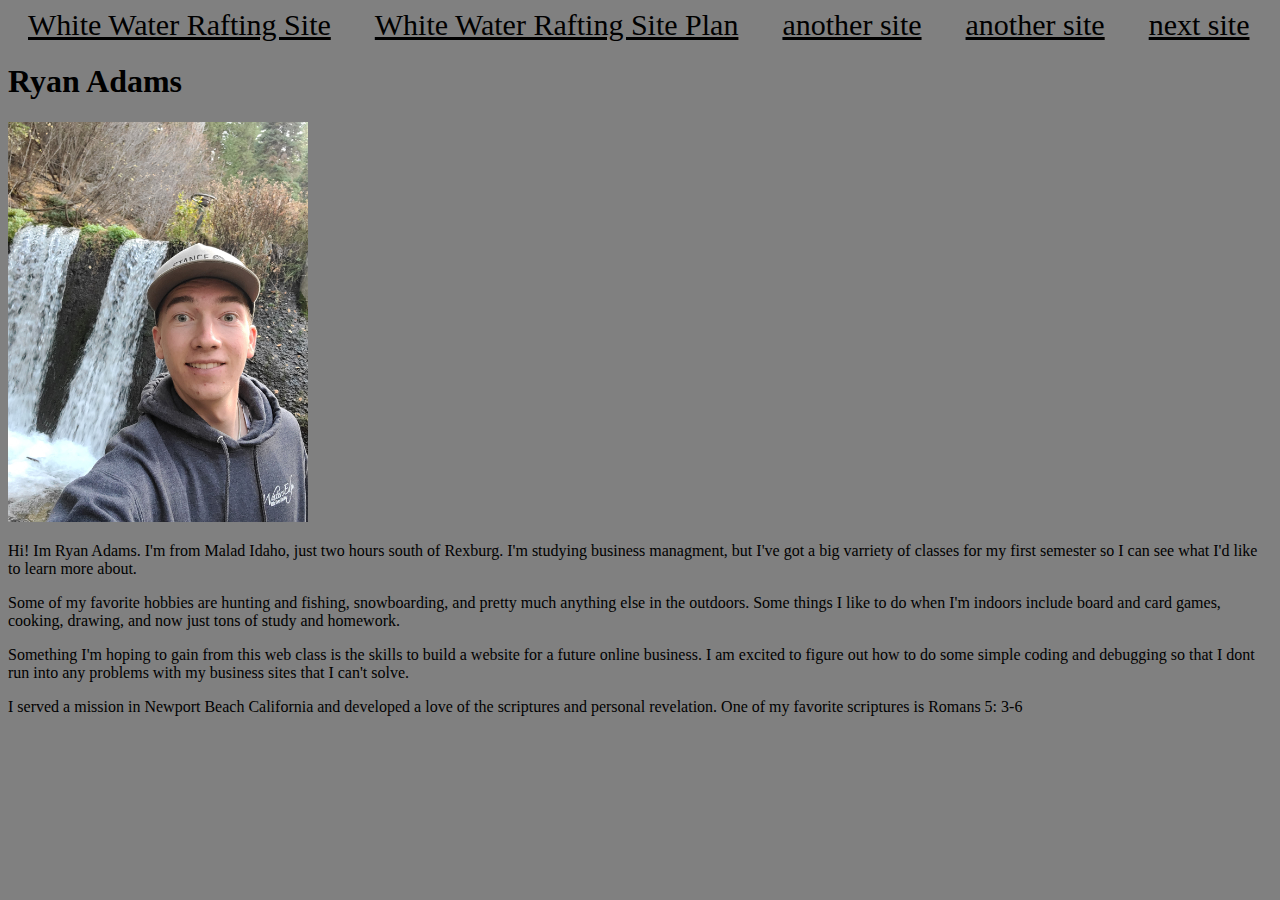
==== index.html @ b0a426a4 "homework" ====
<!DOCTYPE html>
<html lang="en">
  <head>
    <meta charset="UTF-8" />
    <meta name="viewport" content="width=device-width, initial-scale=1.0" />
    <title>WDD130 | Home</title>
    <link rel="stylesheet" href="styles.css" />
  </head>
  <body>
    <nav>
      <a href="wwr/index.html">White Water Rafting Site</a>
      <a href="wwr/site-plan-rafting.html">White Water Rafting Site Plan</a>
      <a href="positioning.html">another site</a>
      <a href="Rynoridge.com">another site</a>
      <a href="#">next site</a>
    </nav>
    <h1>Ryan Adams</h1>
    <img width="400px" src="20241012_171758.jpg" alt="Image of Me" />
    <p>
      Hi! Im Ryan Adams. I'm from Malad Idaho, just two hours south of Rexburg.
      I'm studying business managment, but I've got a big varriety of classes
      for my first semester so I can see what I'd like to learn more about.
    </p>
    <p>
      Some of my favorite hobbies are hunting and fishing, snowboarding, and
      pretty much anything else in the outdoors. Some things I like to do when
      I'm indoors include board and card games, cooking, drawing, and now just
      tons of study and homework.
    </p>
    <p>
      Something I'm hoping to gain from this web class is the skills to build a
      website for a future online business. I am excited to figure out how to do
      some simple coding and debugging so that I dont run into any problems with
      my business sites that I can't solve.
    </p>
    <p>
      I served a mission in Newport Beach California and developed a love of the
      scriptures and personal revelation. One of my favorite scriptures is
      Romans 5: 3-6
    </p>
  </body>
</html>
---- styles.css ----
body {
  background-color: grey;
  font-family: 'Times New Roman', Times, serif;
}

a {
  padding: 20px;
  color: black;
  font-size: 30px;
}
img {
  width: 300px;
}
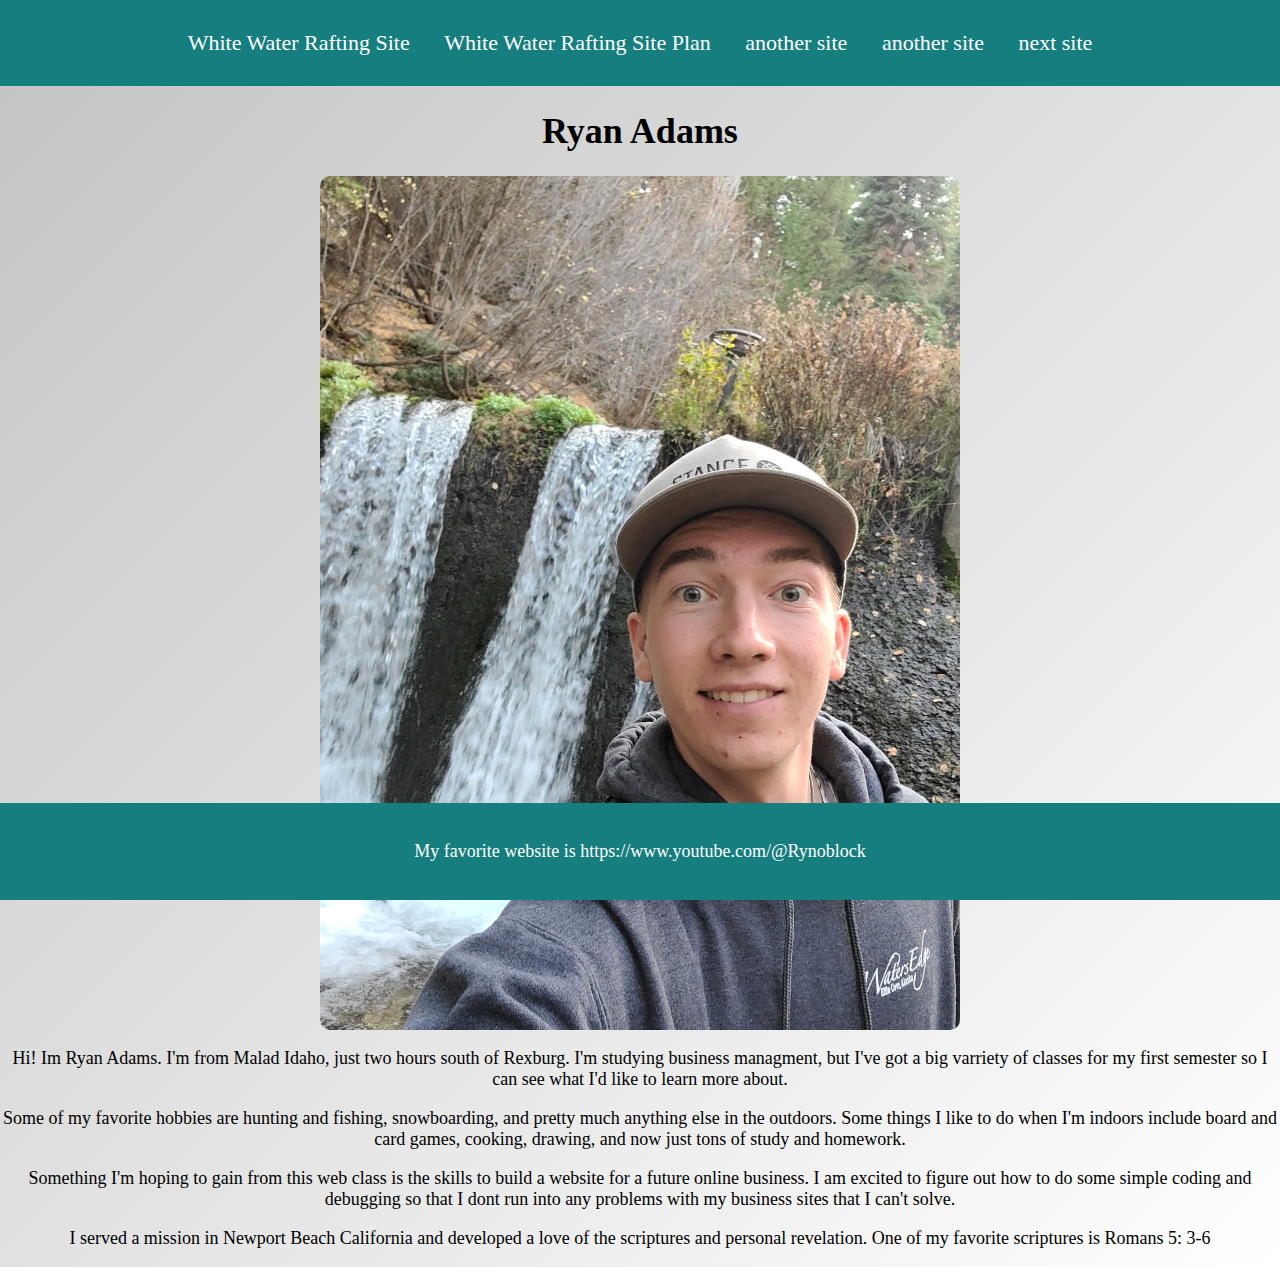
==== commit 710fb090: "added css to my site plan" ====
--- a/index.html
+++ b/index.html
@@ -7,15 +7,19 @@
     <link rel="stylesheet" href="styles.css" />
   </head>
   <body>
-    <nav>
-      <a href="wwr/index.html">White Water Rafting Site</a>
-      <a href="wwr/site-plan-rafting.html">White Water Rafting Site Plan</a>
-      <a href="positioning.html">another site</a>
-      <a href="Rynoridge.com">another site</a>
-      <a href="#">next site</a>
-    </nav>
+    <header>
+      <nav>
+        <a href="wwr/index.html">White Water Rafting Site</a>
+        <a href="wwr/site-plan-rafting.html">White Water Rafting Site Plan</a>
+        <a href="positioning.html">another site</a>
+        <a href="Rynoridge.com">another site</a>
+        <a href="#">next site</a>
+      </nav>
+    </header>
     <h1>Ryan Adams</h1>
-    <img width="400px" src="20241012_171758.jpg" alt="Image of Me" />
+    <img src="20241012_171758.jpg" alt="Image of Me" 
+    width="200px"
+    class="center">
     <p>
       Hi! Im Ryan Adams. I'm from Malad Idaho, just two hours south of Rexburg.
       I'm studying business managment, but I've got a big varriety of classes
@@ -38,5 +42,12 @@
       scriptures and personal revelation. One of my favorite scriptures is
       Romans 5: 3-6
     </p>
+    <footer>
+      <p>
+        My favorite website is
+        <a href="https://www.youtube.com/@Rynoblock"></a>
+        https://www.youtube.com/@Rynoblock
+      </p>
+    </footer>
   </body>
 </html>
--- a/styles.css
+++ b/styles.css
@@ -1,13 +1,59 @@
 body {
-  background-color: grey;
-  font-family: 'Times New Roman', Times, serif;
+  background: linear-gradient(135deg, rgba(181, 180, 180, 0.8), rgba(255, 255, 255, 0.8));
+  font-family: "Times New Roman", Times, serif;
+  font-size: 18px;
+  text-align: center;
+  margin: 0;
+  padding: 0;
 }
 
-a {
-  padding: 20px;
-  color: black;
-  font-size: 30px;
+nav {
+  background-color: rgb(22, 126, 126);
+  padding: 15px 0;
+  font-weight: 200;
+  text-align: center;
 }
+
+nav a {
+  color: white;
+  font-size: 22px;
+  padding: 15px;
+  text-decoration: none;
+  display: inline-block;
+  transition: all 0.3s ease;
+}
+
+nav a:hover {
+  background-color: rgb(16, 98, 98);
+  transform: scale(1.1);
+}
+
+
 img {
-  width: 300px;
+  width: 200px;
+  border-radius: 10px;
+  transition: transform 0.3s ease;
 }
+
+img:hover {
+  transform: scale(1.1);
+}
+
+.center {
+  display: block;
+  margin-left: auto;
+  margin-right: auto;
+  width: 50%;
+  border-radius: 10px;
+}
+
+footer {
+  background-color: rgb(22, 126, 126);
+  color: white;
+  text-align: center;
+  padding: 20px 0;
+  position: absolute;
+  width: 100%;
+  bottom: 0;
+}
+
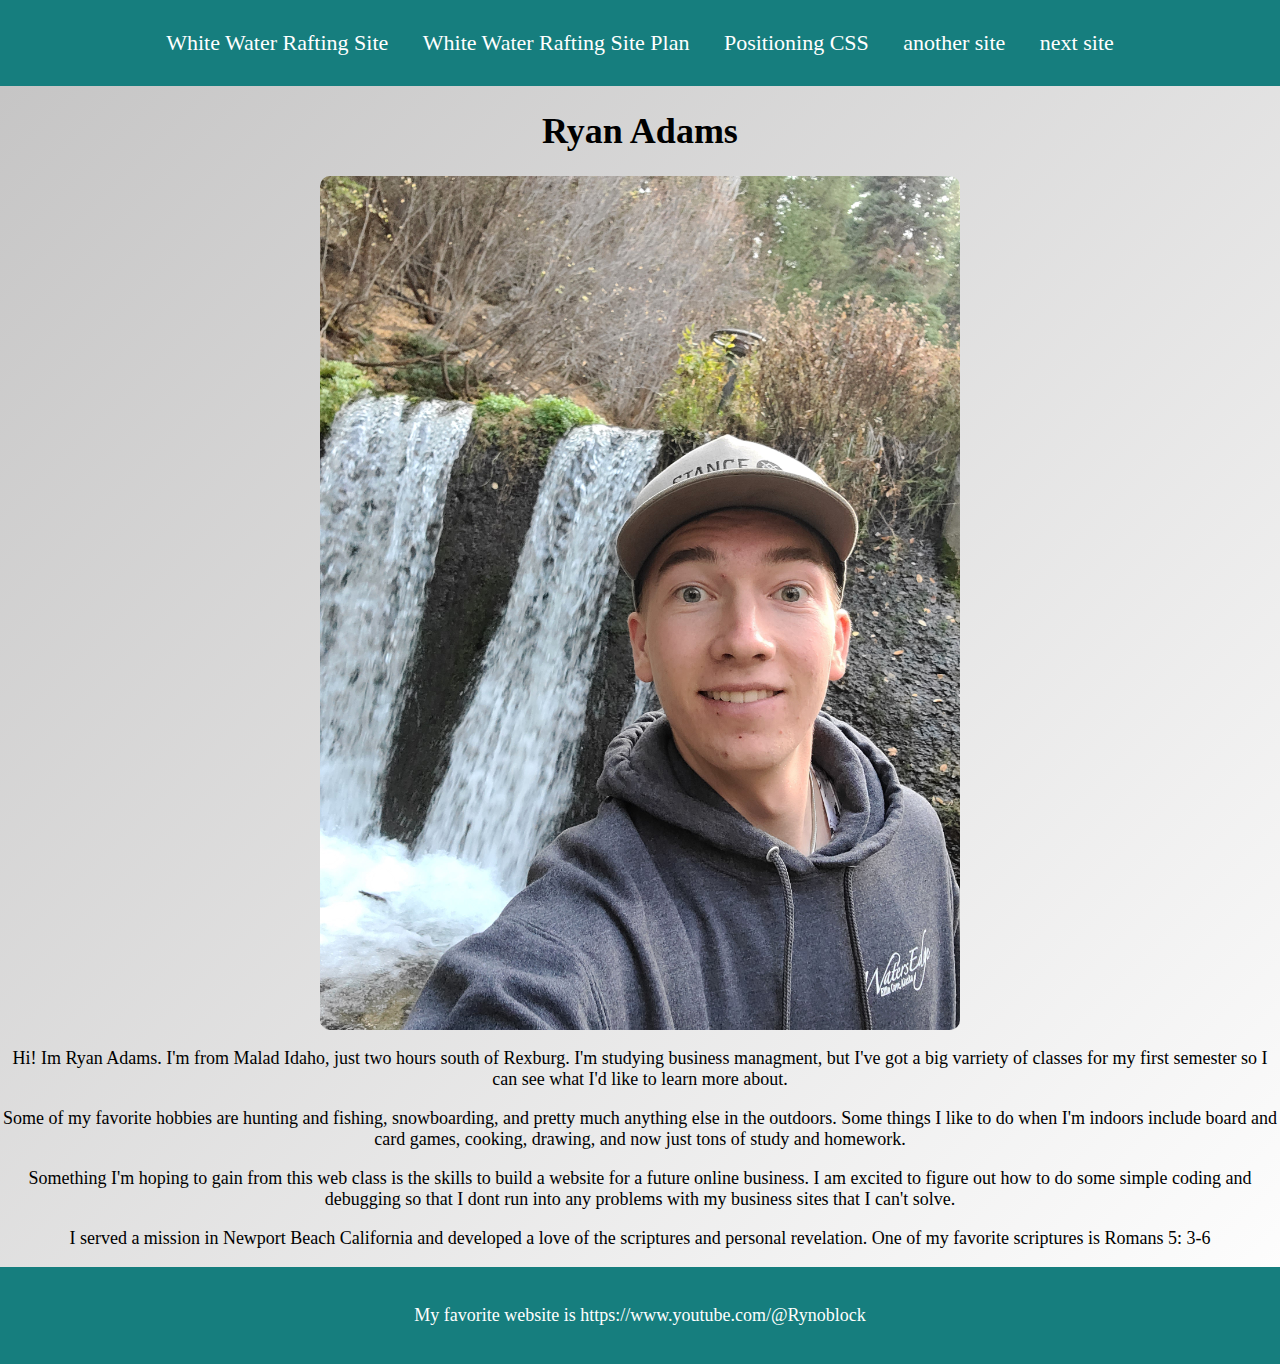
==== commit f17c85cf: "index fix" ====
--- a/index.html
+++ b/index.html
@@ -11,15 +11,18 @@
       <nav>
         <a href="wwr/index.html">White Water Rafting Site</a>
         <a href="wwr/site-plan-rafting.html">White Water Rafting Site Plan</a>
-        <a href="positioning.html">another site</a>
+        <a href="positioning.html">Positioning CSS</a>
         <a href="Rynoridge.com">another site</a>
         <a href="#">next site</a>
       </nav>
     </header>
     <h1>Ryan Adams</h1>
-    <img src="20241012_171758.jpg" alt="Image of Me" 
-    width="200px"
-    class="center">
+    <img
+      src="20241012_171758.jpg"
+      alt="Image of Me"
+      width="200px"
+      class="center"
+    />
     <p>
       Hi! Im Ryan Adams. I'm from Malad Idaho, just two hours south of Rexburg.
       I'm studying business managment, but I've got a big varriety of classes
--- a/styles.css
+++ b/styles.css
@@ -30,13 +30,9 @@
 
 
 img {
-  width: 200px;
+  width: 50%;
+  height: 50%;
   border-radius: 10px;
-  transition: transform 0.3s ease;
-}
-
-img:hover {
-  transform: scale(1.1);
 }
 
 .center {
@@ -52,7 +48,6 @@
   color: white;
   text-align: center;
   padding: 20px 0;
-  position: absolute;
   width: 100%;
   bottom: 0;
 }
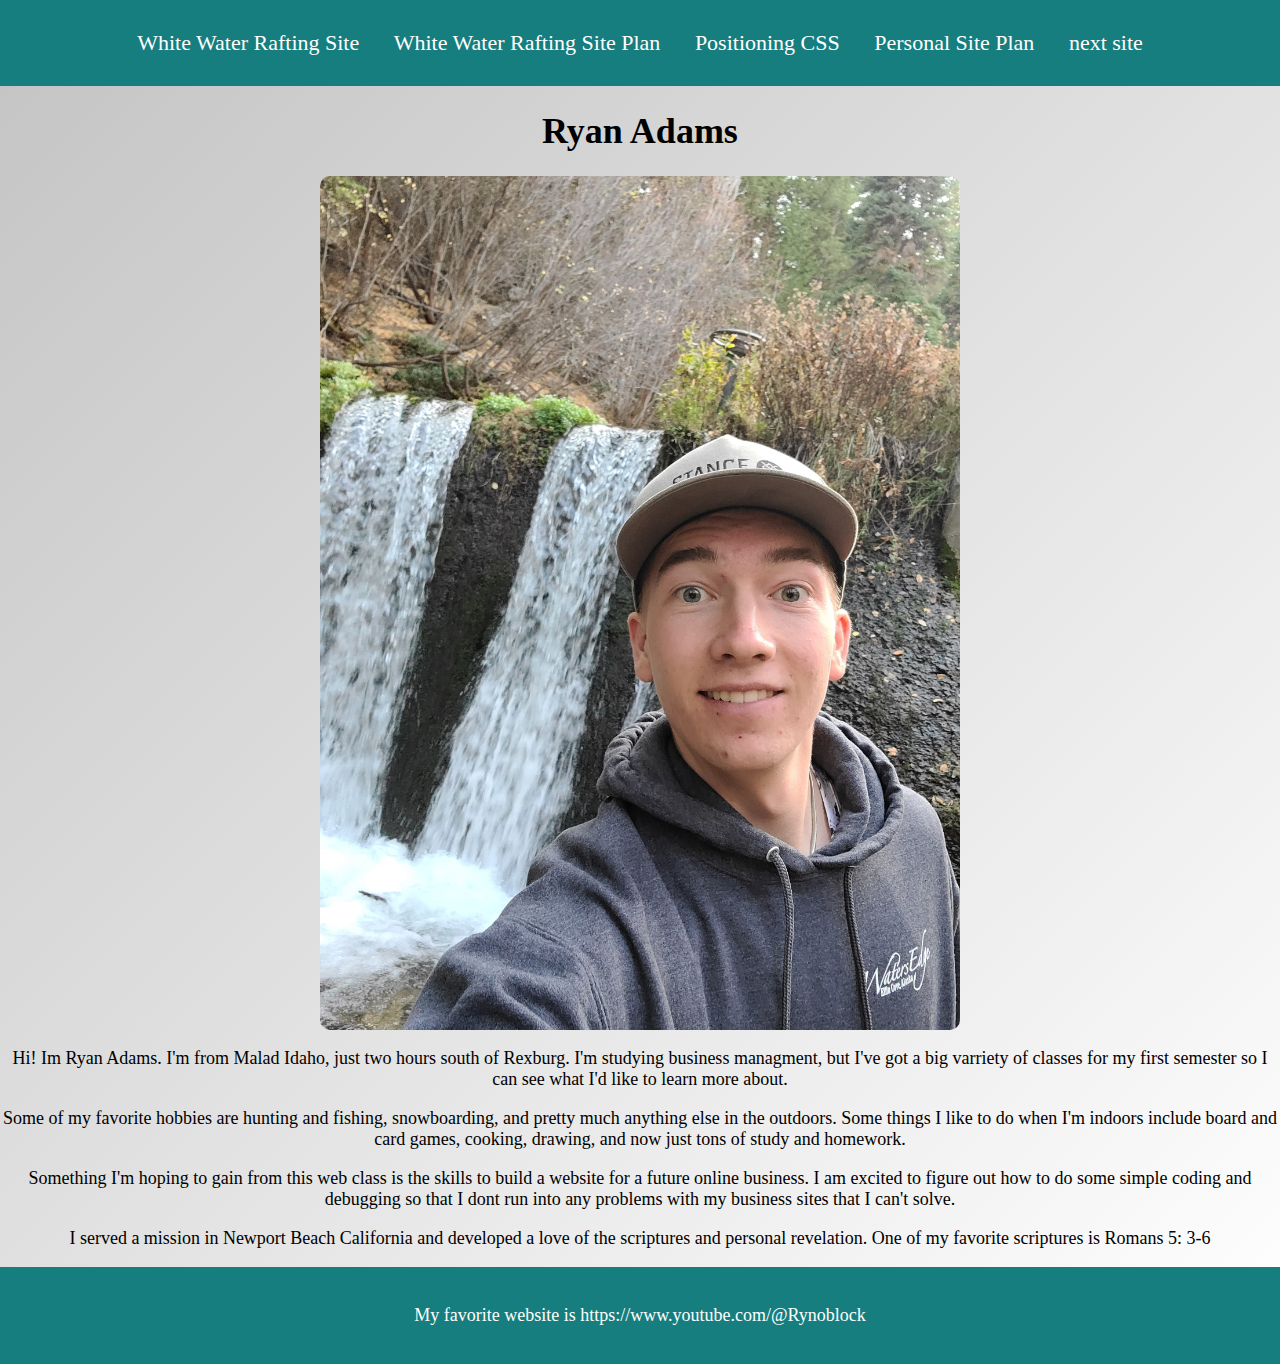
==== commit f6e67ce6: "link site plan" ====
--- a/index.html
+++ b/index.html
@@ -12,7 +12,7 @@
         <a href="wwr/index.html">White Water Rafting Site</a>
         <a href="wwr/site-plan-rafting.html">White Water Rafting Site Plan</a>
         <a href="positioning.html">Positioning CSS</a>
-        <a href="Rynoridge.com">another site</a>
+        <a href="Rynoridge/site-plan.html">Personal Site Plan</a>
         <a href="#">next site</a>
       </nav>
     </header>
@@ -20,7 +20,6 @@
     <img
       src="20241012_171758.jpg"
       alt="Image of Me"
-      width="200px"
       class="center"
     />
     <p>
--- a/styles.css
+++ b/styles.css
@@ -1,5 +1,9 @@
 body {
-  background: linear-gradient(135deg, rgba(181, 180, 180, 0.8), rgba(255, 255, 255, 0.8));
+  background: linear-gradient(
+    135deg,
+    rgba(181, 180, 180, 0.8),
+    rgba(255, 255, 255, 0.8)
+  );
   font-family: "Times New Roman", Times, serif;
   font-size: 18px;
   text-align: center;
@@ -28,10 +32,9 @@
   transform: scale(1.1);
 }
 
-
 img {
-  width: 50%;
-  height: 50%;
+  width: 40%;
+  height: 40%;
   border-radius: 10px;
 }
 
@@ -42,6 +45,13 @@
   width: 50%;
   border-radius: 10px;
 }
+#section2 {
+  width: 100%;
+}
+#mtns .img {
+  width: 30%;
+  float: left;
+}
 
 footer {
   background-color: rgb(22, 126, 126);
@@ -51,4 +61,3 @@
   width: 100%;
   bottom: 0;
 }
-
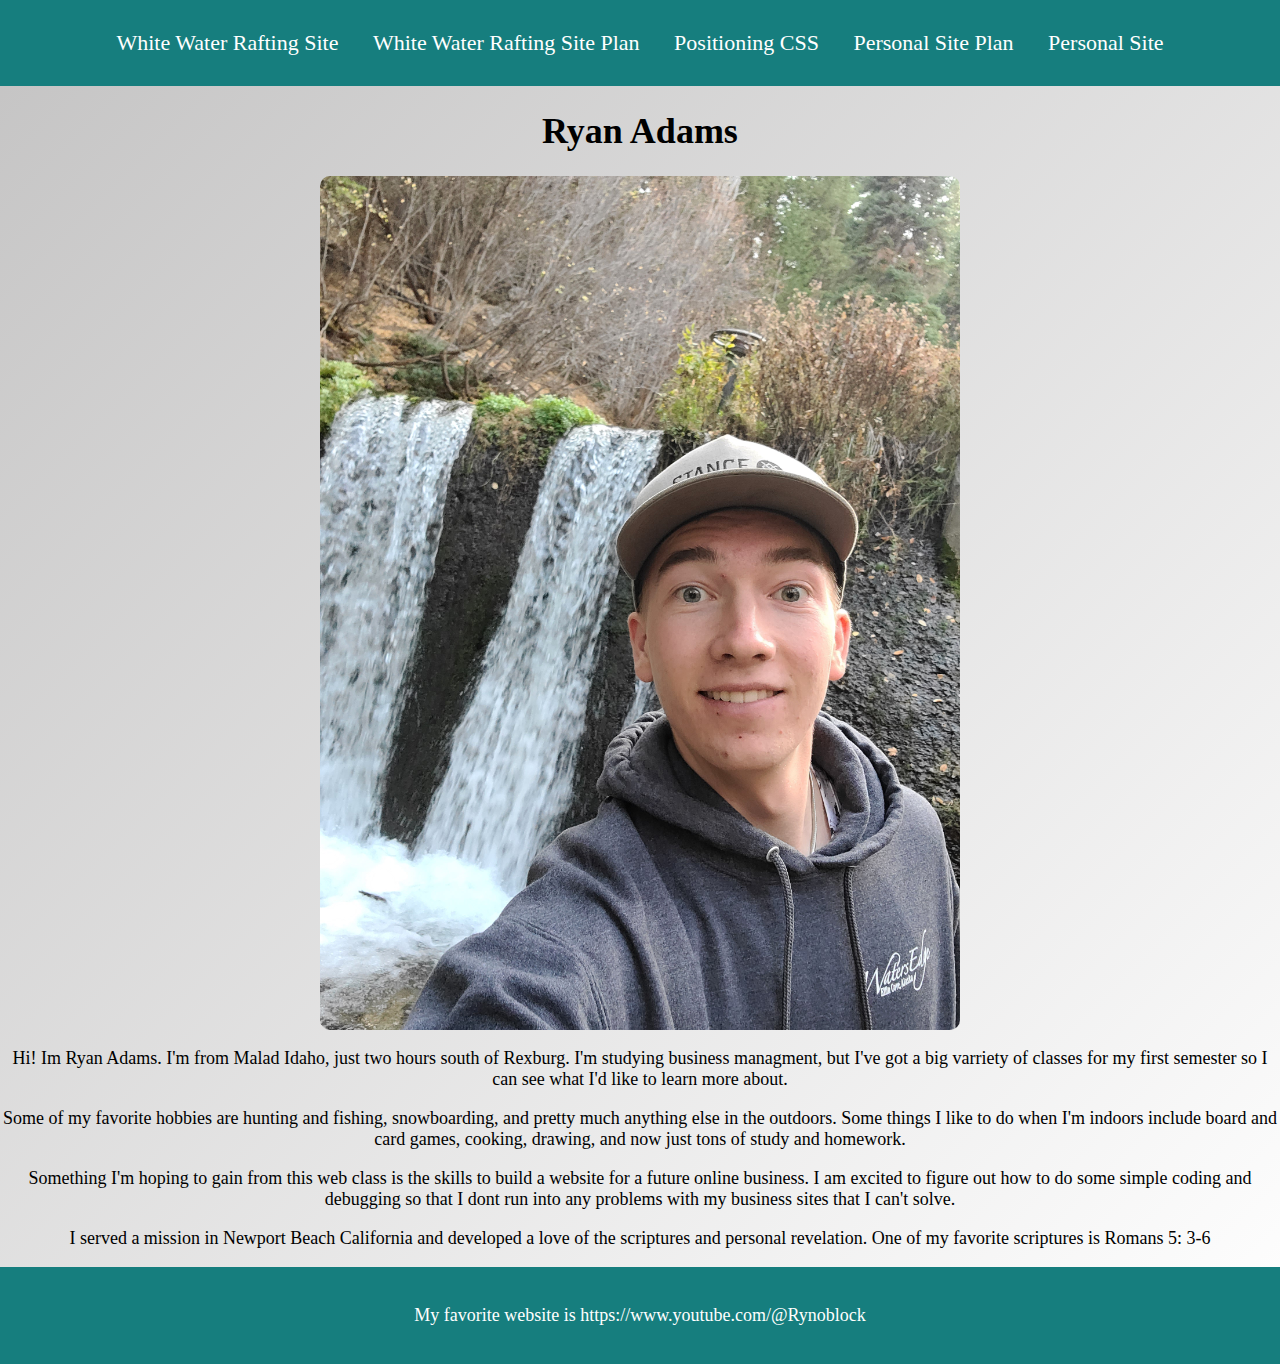
==== commit dd9185f8: "homeowkr" ====
--- a/index.html
+++ b/index.html
@@ -13,7 +13,7 @@
         <a href="wwr/site-plan-rafting.html">White Water Rafting Site Plan</a>
         <a href="positioning.html">Positioning CSS</a>
         <a href="Rynoridge/site-plan.html">Personal Site Plan</a>
-        <a href="#">next site</a>
+        <a href="#">Personal Site</a>
       </nav>
     </header>
     <h1>Ryan Adams</h1>
